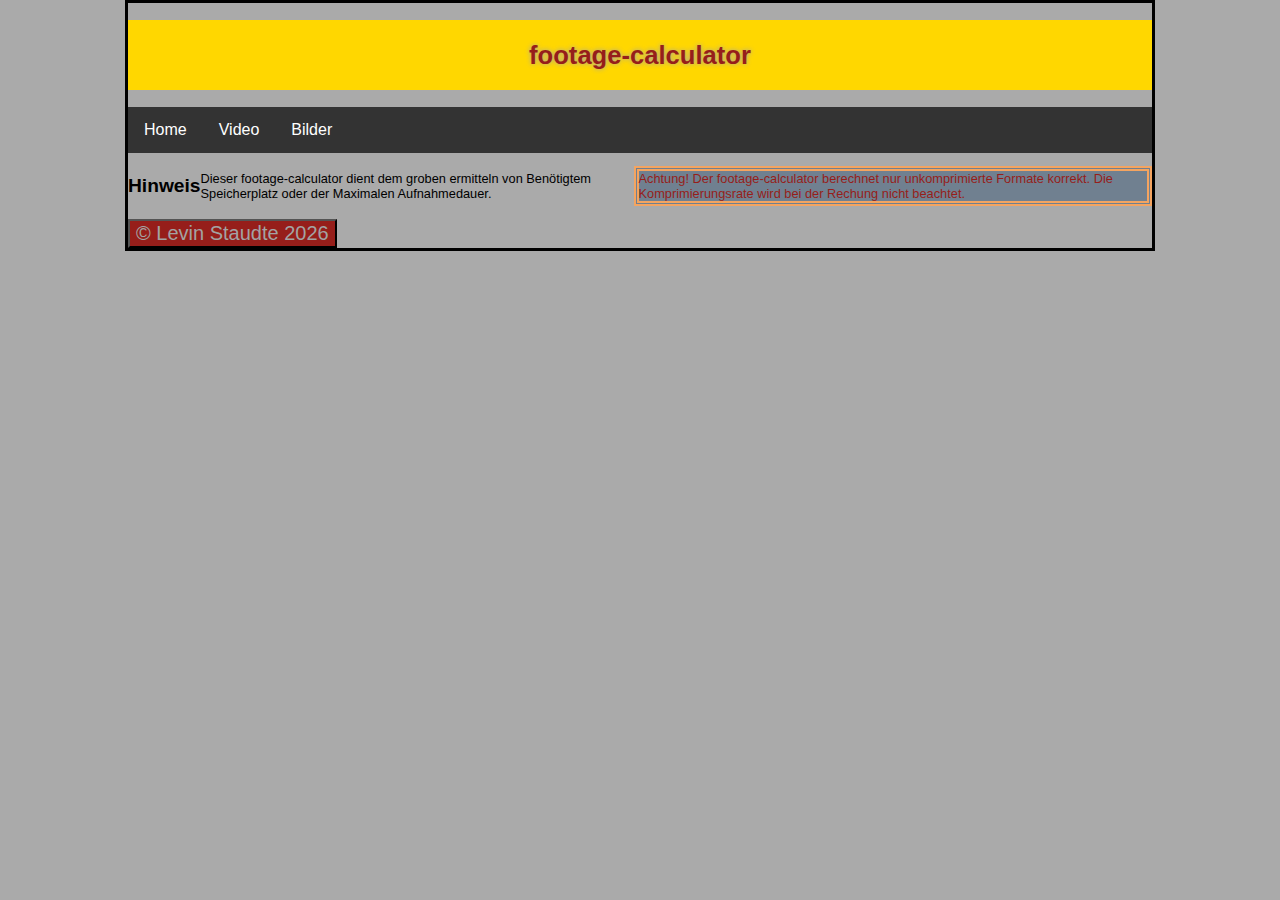
==== index.html @ 03bdc6bf "delate useles data" ====
<!DOCTYPE html>
<html>

<!--Titel, Verlinkung von JS und CSS, sowie anpassungen für Moblie Endgeräte, mit kleinem Bildschirm-->

<head>
  <title>footage-calculator</title>
  <meta charset="UTF-8" />
  <script type="text/javascript" src="script.js"></script>
  <link lang="de" rel="stylesheet" href="styles.css">
  <meta name="viewport" content="width=device-width, initial-scale=1.0, user-scalable=no">

  <!--  
  ███████████████████████████████████████████████
  █┌┐█████████████┌───┐┌┐████████┌┐┌┐████████████
  █││█████████████│┌─┐├┘└┐███████│├┘└┐███████████
  █││██┌──┬┐┌┬┬─┐█│└──┼┐┌┼──┬┐┌┬─┘├┐┌┼──┐████████
  █││█┌┤│─┤└┘├┤┌┐┐└──┐││││┌┐││││┌┐│││││─┤████████
  █│└─┘││─┼┐┌┤│││││└─┘│█└┤┌┐│└┘│└┘││└┤│─┤████████
  █└───┴──┘└┘└┴┘└┘└───┘└─┴┘└┴──┴──┘└─┴──┘████████
  ███████████████████████████████████████████████

  ===============================================
  | # Website name: footage-calculator
  | # Description: For calculating storage space for video and image material
  | # Author: Levin Staute
  | # Date: 2021
  | # Class: FO19.2
  | # Institution: BSZ Berufliches Schulzentrum für Technik August Horch
  ===============================================
  -->
</head>


<!--Kopfteile mit Inhaltsverzeichnis-->
<header>
  <h1>footage-calculator</h1>
</header>

<!--Inhaltsbereich-->

<body>
  <!--Navigatonsmenü-->
  <nav>
    </div>
    <div class="navbar">
      <a href="./index.html">Home</a>
      <div class="dropdown">
        <button class="dropbtn">Video
          <i class="fa fa-caret-down"></i>
        </button>
        <div class="dropdown-content">
          <a href="./Movie/mov-Storage.html">Speicherplatz</a>
          <a href="./Movie/mov-Time.html">Zeit</a>
        </div>
      </div>

      <div class="dropdown">
        <button class="dropbtn">Bilder
          <i class="fa fa-caret-down"></i>
        </button>
        <div class="dropdown-content">
          <a href="./Images/pic-space.html">Speicherplatz</a>
        </div>
      </div>
    </div>
  </nav>

  <!--Intalt-->
  <main>
    <h2>Hinweis</h2>
    </br>
    <p>
      Dieser footage-calculator dient dem groben ermitteln von Benötigtem Speicherplatz oder der Maximalen
      Aufnahmedauer.
    </p>
    <p class="hinweiss">
      Achtung!
      Der footage-calculator berechnet nur unkomprimierte Formate korrekt.
      Die Komprimierungsrate wird bei der Rechung nicht beachtet.
    </p>

  </main>

</body>

<!--Fußzeile mit Dark Mode Button-->
<footer>
  <button onclick="goingtothedarkside()" id="darkmode">
    <script type="text/javascript">
      document.write(copyright);
    </script>
  </button>
</footer>
</html>
---- styles.css ----
body {
  background-color: #aaaaaa;
  color: black;
  font-family: Verdana, Tahoma, Arial, sans-serif;
  font-size: 0.8em;
  overflow: auto;
  max-width: 1024px;
  margin: 0 auto;
  border: medium;
  border-style: solid;
  border-color: black;
  /*padding-top: 1%;*/
}

.dark-mode {
  background-color: rgb(36, 36, 36);
  font-family: Verdana, Tahoma, Arial, sans-serif;
  font-size: 0.8em;
  overflow: auto;
  color: white;
  max-width: 1024px;
  margin: 0 auto;
  border: width 20px;
  border-style: solid;
  border-color: black;
}

header {
  size: 40%;
  background-color: gold;
}

main {
  display: flex;
  justify-content: center;
  align-items: center;
  /*margin margin-left: 1cm;*/
}

h1 {
  text-align: center;
  padding-left: center;
  color: #961e1a;
  text-shadow: 0 0 0.2em #a3a3a3;
  padding: 2% 0% 2% 0%;
}

button {
  background-color: #961e1a;
  color: #a3a3a3;
  width: auto 20%;
  font-size: 20px;
}

.hinweiss{
  color: #961e1a;
  background-color: slategrey;
  border-color: sandybrown;
  border-width: 5px;
  border-style:double;
  text-align: left;
}

.darkmode {
  width: auto 50%;
  color: green;
  size: 3cm;
}

/* Responsive layout - when the screen is less than 400px wide, make the navigation links stack on top of each other instead of next to each other */
@media screen and (max-width: 600px) {
  .topnav a {
    float: none;
    width: 100%;
    display: block;
    text-align: center;
    border-style: solid;
    font-size: 1em;
  }
  body {
    font-size: 1em;
    border-style: none;
  }
  footer {
    position: absolute;
    bottom: 2%;
    padding-left: 5%;
  }
}


#calc-button {
  font-size: 20px;
  color: #f9f9f9;
}

/*
#wrapper {
 max-width:1024px;
 min-width:320px;
 margin:0 auto;
 background:rgb(197, 138, 138);
}
*/

#speicherplatzrechner {
  margin-top: 20px;
  margin-bottom: 80px;
}

/*navigationsmenü*/
.navbar {
  overflow: hidden;
  background-color: #333;
}

.navbar a {
  float: left;
  font-size: 16px;
  color: white;
  text-align: center;
  padding: 14px 16px;
  text-decoration: none;
}

.dropdown {
  float: left;
  overflow: hidden;
}

.dropdown .dropbtn {
  font-size: 16px;
  border: none;
  outline: none;
  color: white;
  padding: 14px 16px;
  background-color: inherit;
  font-family: inherit;
  margin: 0;
}

.navbar a:hover,
.dropdown:hover .dropbtn {
  background-color: red;
  transition: 0.3s;
}

.dropdown-content {
  display: none;
  position: absolute;
  background-color: #f9f9f9;
  min-width: 160px;
  box-shadow: 0px 8px 16px 0px rgba(0, 0, 0, 0.2);
  z-index: 1;
}

.dropdown-content a {
  float: none;
  color: black;
  padding: 12px 16px;
  text-decoration: none;
  display: block;
  text-align: left;
}

.dropdown-content a:hover {
  background-color: #ddd;
}

.dropdown:hover .dropdown-content {
  display: block;
}
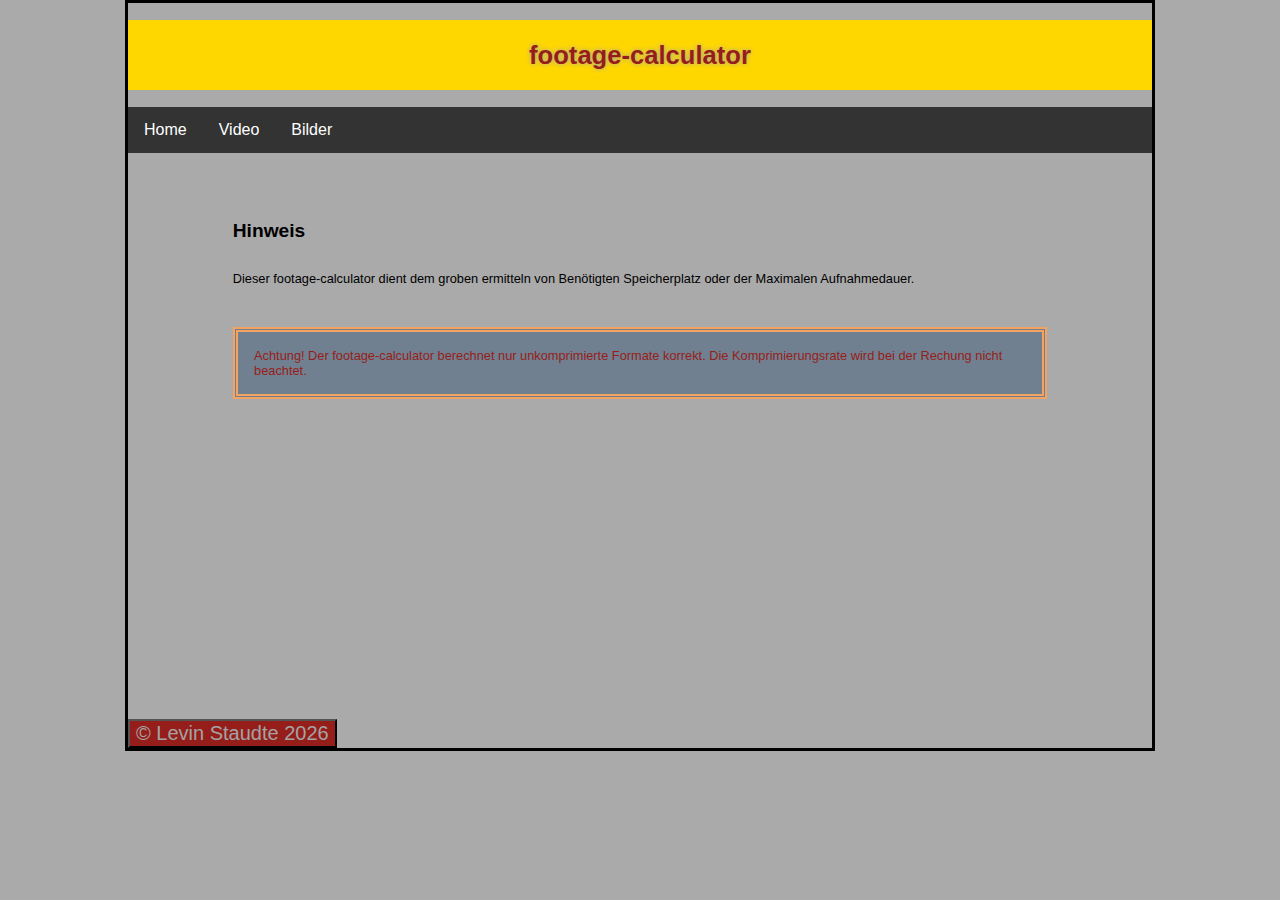
==== commit 9adc948e: "finalisation of the quick selection for video formats" ====
--- a/index.html
+++ b/index.html
@@ -39,7 +39,7 @@
 
 <!--Inhaltsbereich-->
 
-<body>
+<body onload="checkdarkmodestate()">
   <!--Navigatonsmenü-->
   <nav>
     </div>
@@ -68,12 +68,13 @@
 
   <!--Intalt-->
   <main>
+    
     <h2>Hinweis</h2>
-    </br>
+    
     <p>
-      Dieser footage-calculator dient dem groben ermitteln von Benötigtem Speicherplatz oder der Maximalen
-      Aufnahmedauer.
+    Dieser footage-calculator dient dem groben ermitteln von Benötigten Speicherplatz oder der Maximalen Aufnahmedauer.
     </p>
+    <br>
     <p class="hinweiss">
       Achtung!
       Der footage-calculator berechnet nur unkomprimierte Formate korrekt.
--- a/styles.css
+++ b/styles.css
@@ -25,21 +25,28 @@
   border-color: black;
 }
 
+#schnellauswahlformat {
+text-align: left;
+width: 60%;
+}
+
 header {
   size: 40%;
   background-color: gold;
 }
 
 main {
-  display: flex;
+  padding-top: 5%;
+  display: grid;
   justify-content: center;
   align-items: center;
-  /*margin margin-left: 1cm;*/
+  padding-bottom: 30%;
+  hyphens: auto;
+  text-align: justify;
 }
 
 h1 {
   text-align: center;
-  padding-left: center;
   color: #961e1a;
   text-shadow: 0 0 0.2em #a3a3a3;
   padding: 2% 0% 2% 0%;
@@ -52,20 +59,33 @@
   font-size: 20px;
 }
 
-.hinweiss{
+form {
+  block-size: auto;
+  display: inline-block;
+}
+
+.hinweiss {
   color: #961e1a;
   background-color: slategrey;
   border-color: sandybrown;
   border-width: 5px;
-  border-style:double;
+  border-style: double;
   text-align: left;
+  padding: 2%;
 }
 
 .darkmode {
   width: auto 50%;
-  color: green;
+  color: rgb(0, 0, 0);
   size: 3cm;
+  /*filter: invert(100%);*/
 }
+
+/*
+:root {
+  filter: invert(100%) hue-rotate(180deg);
+}
+*/
 
 /* Responsive layout - when the screen is less than 400px wide, make the navigation links stack on top of each other instead of next to each other */
 @media screen and (max-width: 600px) {
@@ -88,10 +108,12 @@
   }
 }
 
-
 #calc-button {
   font-size: 20px;
   color: #f9f9f9;
+  background-color: #961e1a;
+  width: auto 20%;
+  font-size: 20px;
 }
 
 /*
@@ -108,6 +130,9 @@
   margin-bottom: 80px;
 }
 
+/**
+*https://www.w3schools.com/HOWTO/tryit.asp?filename=tryhow_css_dropdown_navbar
+*/
 /*navigationsmenü*/
 .navbar {
   overflow: hidden;
@@ -141,7 +166,7 @@
 
 .navbar a:hover,
 .dropdown:hover .dropbtn {
-  background-color: red;
+  background-color: #961e1a;
   transition: 0.3s;
 }
 
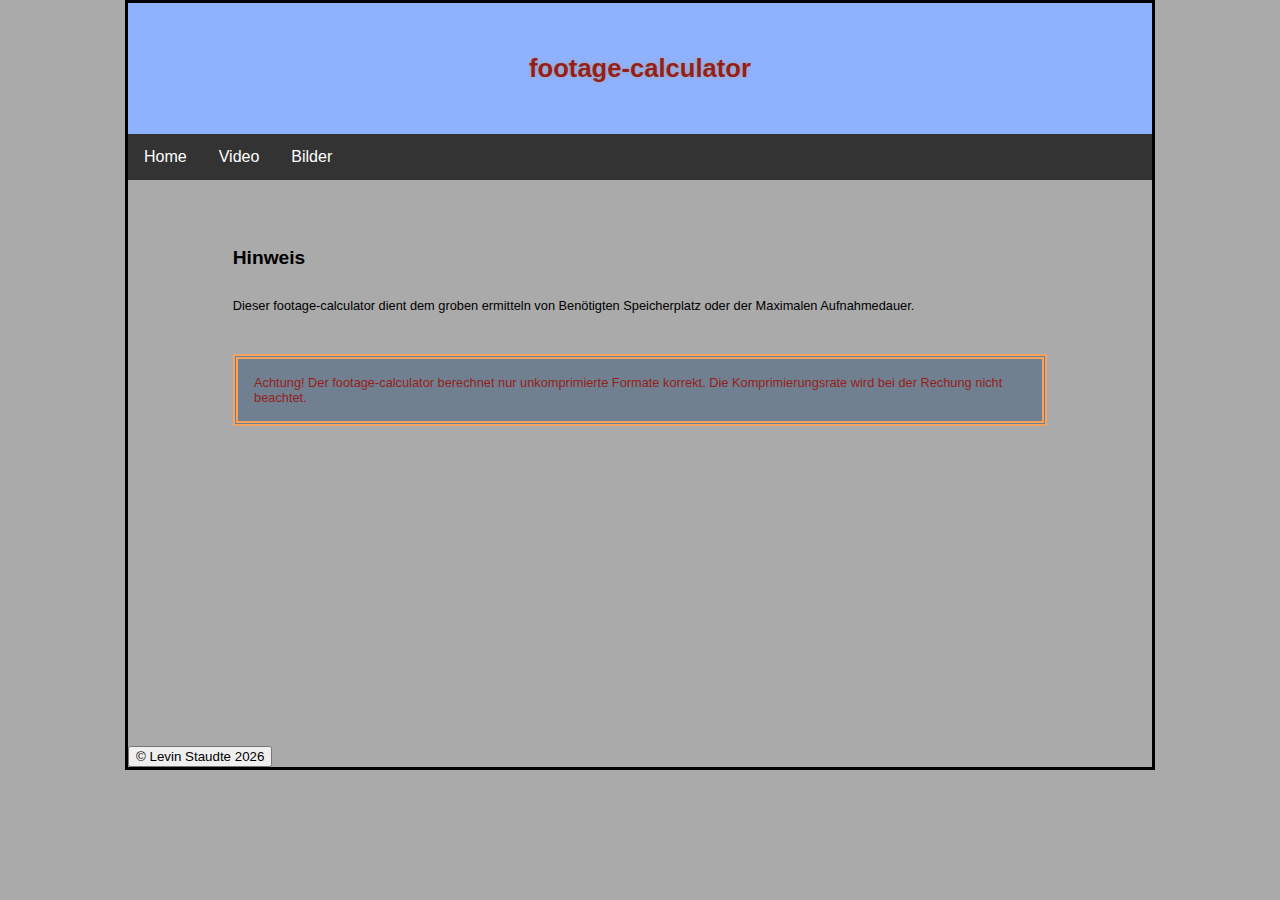
==== commit 841d3d07: "bugfix time calculation" ====
--- a/index.html
+++ b/index.html
@@ -68,11 +68,12 @@
 
   <!--Intalt-->
   <main>
-    
+
     <h2>Hinweis</h2>
-    
+
     <p>
-    Dieser footage-calculator dient dem groben ermitteln von Benötigten Speicherplatz oder der Maximalen Aufnahmedauer.
+      Dieser footage-calculator dient dem groben ermitteln von Benötigten Speicherplatz oder der Maximalen
+      Aufnahmedauer.
     </p>
     <br>
     <p class="hinweiss">
@@ -80,14 +81,13 @@
       Der footage-calculator berechnet nur unkomprimierte Formate korrekt.
       Die Komprimierungsrate wird bei der Rechung nicht beachtet.
     </p>
-
   </main>
 
 </body>
 
 <!--Fußzeile mit Dark Mode Button-->
 <footer>
-  <button onclick="goingtothedarkside()" id="darkmode">
+  <button onclick="goingtothedarksideandgetafreecookie()" id="darkmode">
     <script type="text/javascript">
       document.write(copyright);
     </script>
--- a/styles.css
+++ b/styles.css
@@ -32,7 +32,19 @@
 
 header {
   size: 40%;
-  background-color: gold;
+  background-color: rgb(143, 178, 255);
+  padding:0%;
+  padding-top: 3%;
+  padding-bottom: 3%;
+}
+
+h1 {
+  text-align: center;
+  color: #961e1a;
+  text-shadow: 0 0 0.2em #a3a3a3;
+  padding: 2% 0% 2% 0%;
+  margin-block-start: 0em;
+  margin-block-end: 0em;
 }
 
 main {
@@ -45,19 +57,15 @@
   text-align: justify;
 }
 
-h1 {
-  text-align: center;
-  color: #961e1a;
-  text-shadow: 0 0 0.2em #a3a3a3;
-  padding: 2% 0% 2% 0%;
-}
-
+
+/*
 button {
   background-color: #961e1a;
   color: #a3a3a3;
   width: auto 20%;
   font-size: 20px;
 }
+*/
 
 form {
   block-size: auto;
@@ -108,6 +116,7 @@
   }
 }
 
+
 #calc-button {
   font-size: 20px;
   color: #f9f9f9;
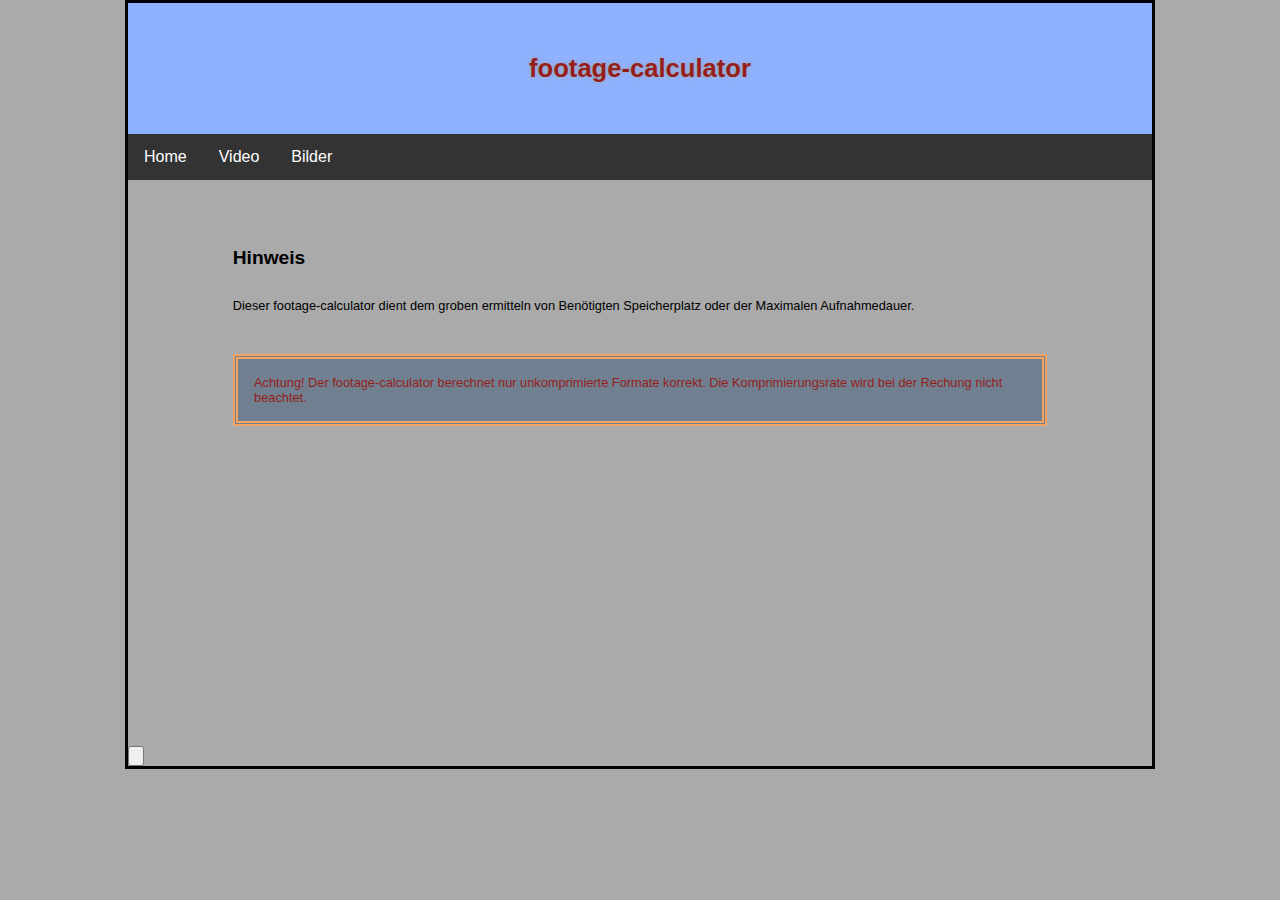
==== commit 8a3c4b57: "bugfix colsole error" ====
--- a/index.html
+++ b/index.html
@@ -88,9 +88,7 @@
 <!--Fußzeile mit Dark Mode Button-->
 <footer>
   <button onclick="goingtothedarksideandgetafreecookie()" id="darkmode">
-    <script type="text/javascript">
-      document.write(copyright);
-    </script>
+    <p id="copyright"></p>
   </button>
 </footer>
 </html>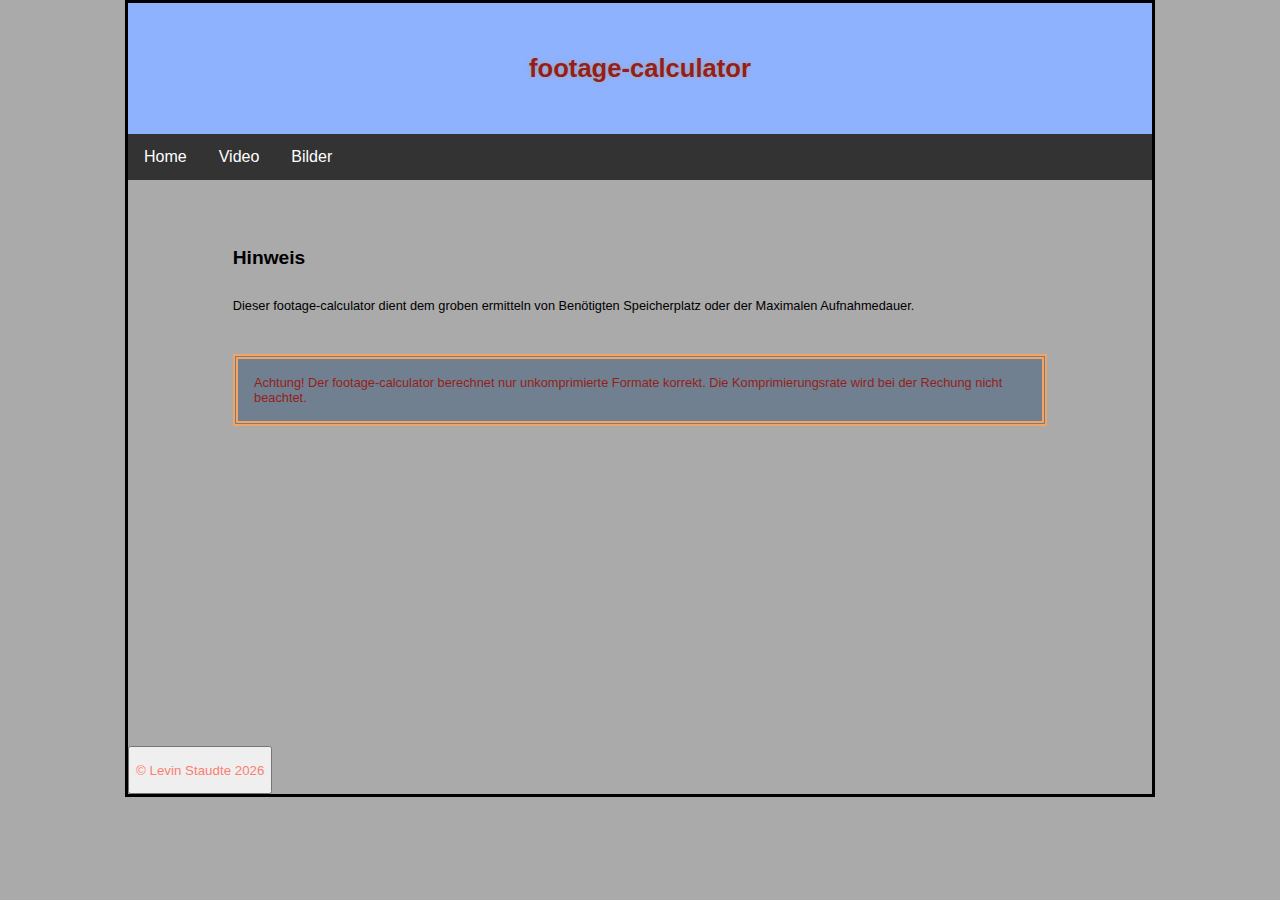
==== commit b5dd68f4: "delate useless code" ====
--- a/index.html
+++ b/index.html
@@ -5,11 +5,9 @@
 
 <head>
   <title>footage-calculator</title>
-  <meta charset="UTF-8" />
+  <meta charset="UTF-8" name="viewport" content="width=device-width, initial-scale=1.0, user-scalable=no" />
   <script type="text/javascript" src="script.js"></script>
   <link lang="de" rel="stylesheet" href="styles.css">
-  <meta name="viewport" content="width=device-width, initial-scale=1.0, user-scalable=no">
-
   <!--  
   ███████████████████████████████████████████████
   █┌┐█████████████┌───┐┌┐████████┌┐┌┐████████████
@@ -39,7 +37,7 @@
 
 <!--Inhaltsbereich-->
 
-<body onload="checkdarkmodestate()">
+<body onload="doOnLoad()">
   <!--Navigatonsmenü-->
   <nav>
     </div>
@@ -82,13 +80,12 @@
       Die Komprimierungsrate wird bei der Rechung nicht beachtet.
     </p>
   </main>
-
 </body>
 
 <!--Fußzeile mit Dark Mode Button-->
 <footer>
   <button onclick="goingtothedarksideandgetafreecookie()" id="darkmode">
-    <p id="copyright"></p>
+    <p id="copyrightbutton"> &copy; <span id="copyright"></span></p>
   </button>
 </footer>
 </html>--- a/styles.css
+++ b/styles.css
@@ -26,14 +26,14 @@
 }
 
 #schnellauswahlformat {
-text-align: left;
-width: 60%;
+  text-align: left;
+  width: 60%;
 }
 
 header {
   size: 40%;
   background-color: rgb(143, 178, 255);
-  padding:0%;
+  padding: 0%;
   padding-top: 3%;
   padding-bottom: 3%;
 }
@@ -56,7 +56,6 @@
   hyphens: auto;
   text-align: justify;
 }
-
 
 /*
 button {
@@ -116,7 +115,6 @@
   }
 }
 
-
 #calc-button {
   font-size: 20px;
   color: #f9f9f9;
@@ -125,14 +123,9 @@
   font-size: 20px;
 }
 
-/*
-#wrapper {
- max-width:1024px;
- min-width:320px;
- margin:0 auto;
- background:rgb(197, 138, 138);
+#copyrightbutton {
+  color:salmon;
 }
-*/
 
 #speicherplatzrechner {
   margin-top: 20px;
@@ -203,4 +196,4 @@
 
 .dropdown:hover .dropdown-content {
   display: block;
-}
+}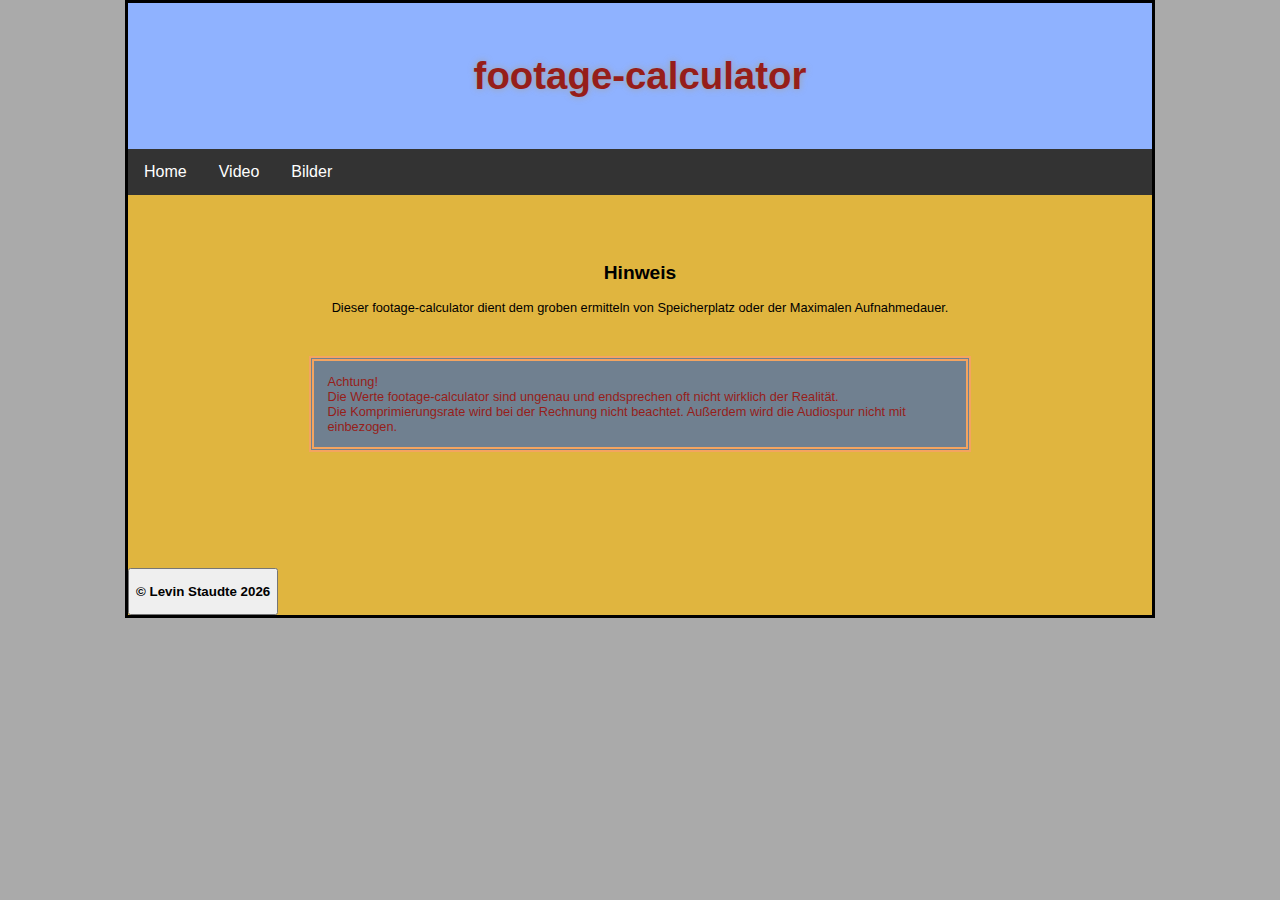
==== commit b898c9ee: "css; new descriptions on Home" ====
--- a/index.html
+++ b/index.html
@@ -66,19 +66,21 @@
 
   <!--Intalt-->
   <main>
+    <div style="text-align: center;">
+      <h2>Hinweis</h2>
 
-    <h2>Hinweis</h2>
-
-    <p>
-      Dieser footage-calculator dient dem groben ermitteln von Benötigten Speicherplatz oder der Maximalen
-      Aufnahmedauer.
-    </p>
-    <br>
-    <p class="hinweiss">
-      Achtung!
-      Der footage-calculator berechnet nur unkomprimierte Formate korrekt.
-      Die Komprimierungsrate wird bei der Rechung nicht beachtet.
-    </p>
+      <p>
+        Dieser footage-calculator dient dem groben ermitteln von Speicherplatz oder der Maximalen Aufnahmedauer.
+      </p>
+      <br>
+      <p class="hinweiss">
+        Achtung!
+        <br />
+        Die Werte footage-calculator sind ungenau und endsprechen oft nicht wirklich der Realität.
+        <br/>
+        Die Komprimierungsrate wird bei der Rechnung nicht beachtet. Außerdem wird die Audiospur nicht mit einbezogen.
+      </p>
+    </div>
   </main>
 </body>
 
@@ -88,4 +90,5 @@
     <p id="copyrightbutton"> &copy; <span id="copyright"></span></p>
   </button>
 </footer>
+
 </html>--- a/styles.css
+++ b/styles.css
@@ -9,8 +9,9 @@
   border: medium;
   border-style: solid;
   border-color: black;
-  /*padding-top: 1%;*/
-}
+  margin left: 20%;
+}
+
 
 .dark-mode {
   background-color: rgb(36, 36, 36);
@@ -20,9 +21,10 @@
   color: white;
   max-width: 1024px;
   margin: 0 auto;
-  border: width 20px;
+  border: medium;
   border-style: solid;
   border-color: black;
+  margin left: 20%;
 }
 
 #schnellauswahlformat {
@@ -52,10 +54,16 @@
   display: grid;
   justify-content: center;
   align-items: center;
-  padding-bottom: 30%;
+  padding-bottom: 10%;
   hyphens: auto;
   text-align: justify;
-}
+  background-color: rgba(255, 187, 0, 0.63);
+}
+
+footer {
+  background-color: rgba(255, 187, 0, 0.63);
+}
+
 
 /*
 button {
@@ -81,19 +89,17 @@
   padding: 2%;
 }
 
-.darkmode {
-  width: auto 50%;
+
+#darkmode {
+  width: auto;
   color: rgb(0, 0, 0);
-  size: 3cm;
-  /*filter: invert(100%);*/
-}
-
-/*
-:root {
-  filter: invert(100%) hue-rotate(180deg);
-}
+  size: inherit ;
+}
+
+
+/**
+*https://www.w3schools.com/css/css3_mediaqueries_ex.asp
 */
-
 /* Responsive layout - when the screen is less than 400px wide, make the navigation links stack on top of each other instead of next to each other */
 @media screen and (max-width: 600px) {
   .topnav a {
@@ -104,15 +110,39 @@
     border-style: solid;
     font-size: 1em;
   }
+
   body {
     font-size: 1em;
     border-style: none;
-  }
+    width: 100%;
+    height: 100%;
+    background-position: center;
+    background-repeat: no-repeat;
+    background-size: cover;
+  }
+
+  main {
+    padding-left: 5%;
+    padding-right: 5%;
+  }
+
   footer {
-    position: absolute;
-    bottom: 2%;
+    /*position: absolute;
+    bottom: 2%;*/
     padding-left: 5%;
-  }
+    margin-bottom: 0%;
+  }
+
+  .hinweiss {
+    margin-bottom: 55%;
+  }
+  h1 {
+    font-size: 2em;
+  }
+}
+
+h1 {
+  font-size: 3em;
 }
 
 #calc-button {
@@ -124,12 +154,14 @@
 }
 
 #copyrightbutton {
-  color:salmon;
-}
+  color:black;
+  width: auto ;
+  font-weight:bolder;
+}
+
 
 #speicherplatzrechner {
-  margin-top: 20px;
-  margin-bottom: 80px;
+  margin-bottom: 3%;
 }
 
 /**
